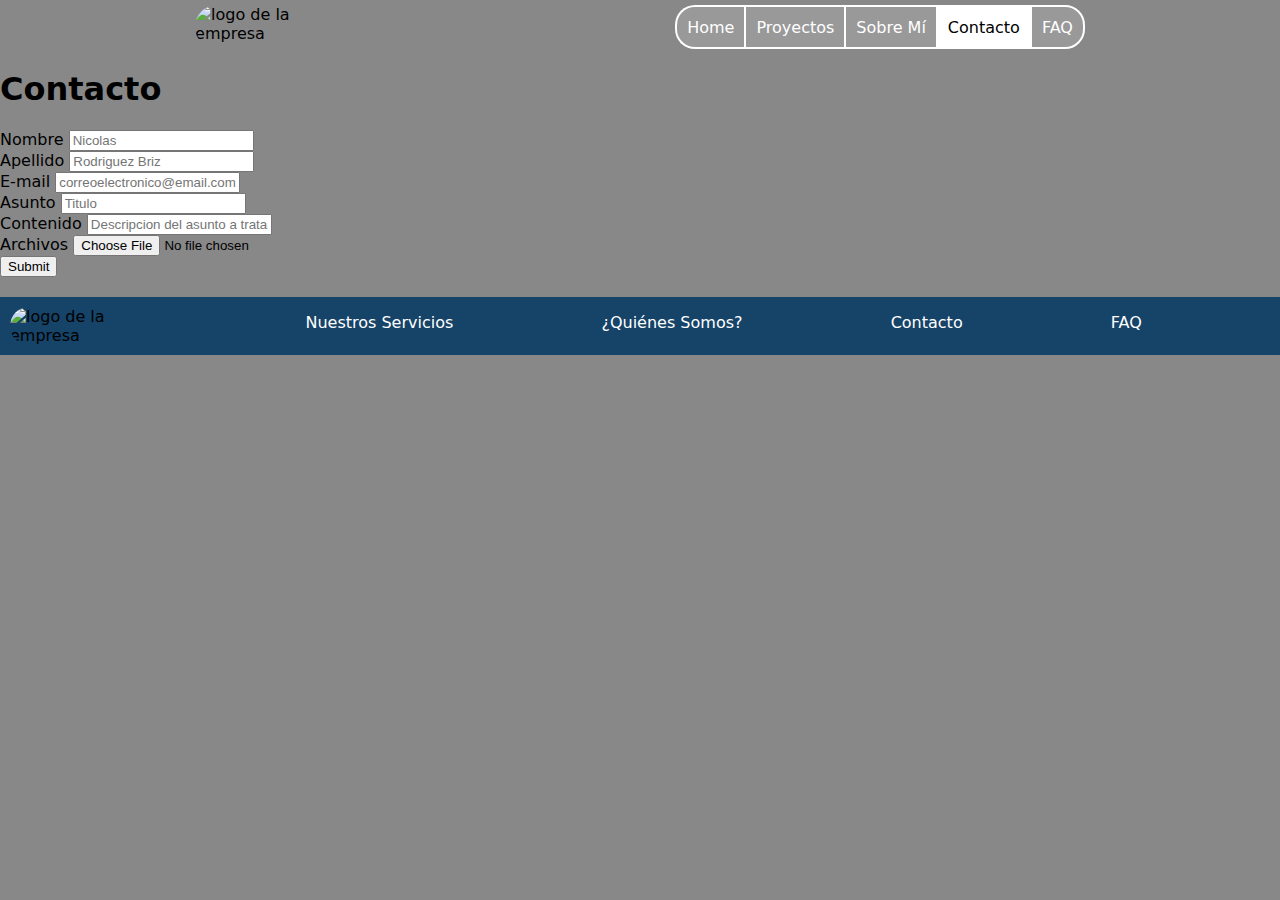
==== pages/contacto.html @ 7a0f24b6 "fix links in footer not working" ====
<!DOCTYPE html>
<html lang="en">
<head>
    <meta charset="UTF-8">
    <meta name="viewport" content="width=device-width, initial-scale=1.0">
    <title>Document</title>
    <link rel="stylesheet" href="../css/styles.css">
</head>
<body>
    <header>
        <nav class="links-container">
            <img src="../assets/images/logo.jpg" alt="logo de la empresa" class="logo">
            <ul class="list-items">
                <li><a href="../index.html">Home</a></li>
                <li><a href="proyectos.html">Proyectos</a></li>
                <li><a href="sobre mi.html">Sobre Mí</a></li>
                <li id="active-page"><a href="contacto.html">Contacto</a></li>
                <li><a href="faq.html">FAQ</a></li>
            </ul>
        </nav>
    </header>

    <main class="main-content">
        <div class="title-container">
            <h1>Contacto</h1>
        </div>
        
        <section id="contact-form-container">
            <form action="" method="post" name="form-contact-me" id="form-container">
                <div>
                    <label for="form-name">Nombre</label>
                    <input type="text" id="form-name" placeholder="Nicolas">
                </div>
                <div>
                    <label for="form-lastName">Apellido</label>
                    <input type="text" id="form-lastName" placeholder="Rodriguez Briz">
                </div>
                <div>
                    <label for="form-email">E-mail</label>
                    <input type="email" id="form-email" placeholder="correoelectronico@email.com">
                </div>
                <div>
                    <label for="form-subject">Asunto</label>
                    <input type="text" id="form-subject" placeholder="Titulo">
                </div>
                <div>
                    <label for="form-name">Contenido</label>
                    <input type="text" id="form-body" placeholder="Descripcion del asunto a tratar">
                </div>
                <div>
                    <label for="form-file">Archivos</label>
                    <input type="file" id="form-file">
                </div>
                <div>
                    <input type="submit">
                </div>
            </form>
        </section>
    </main>
    
    <footer>
        <section>
            <img src="../assets/images/logo.jpg" alt="logo de la empresa" class="logo">
        </section>
        <section id="links-container">
            <ul id="footer-links">
                <li><a href="../index.html">Nuestros Servicios</a></li>
                <li><a href="sobre mi.html">¿Quiénes Somos?</a></li>
                <li><a href="contacto.html">Contacto</a></li>
                <li><a href="faq.html">FAQ</a></li>
            </ul>
        </section>
    </footer>
</body>
</html>
---- css/styles.css ----
body {
  font-family: system-ui, -apple-system, BlinkMacSystemFont, "Segoe UI", Roboto, Oxygen, Ubuntu, Cantarell, "Open Sans", "Helvetica Neue", sans-serif;
  box-sizing: border-box;
  margin: 0;
  padding: 0;
  background-color: #888;
}

.logo {
  width: 100px;
  min-width: 40px;
  border-radius: 30px;
}

header {
  margin: 5px;
}
header nav {
  display: flex;
  justify-content: space-around;
}
header nav ul {
  list-style: none;
  padding: 0;
  margin: 0;
  display: flex;
}
header nav ul li {
  background-color: #999;
  display: flex;
  white-space: nowrap;
  height: 40px;
  align-items: center;
  border: white 2px solid;
  border-right: 0;
  padding-inline: 10px;
  backdrop-filter: blur(5px);
}
header nav ul li:first-child {
  border-radius: 20px 0 0 20px;
  padding-left: 10px;
}
header nav ul li:last-child {
  border-radius: 0 20px 20px 0;
  padding-right: 10px;
  border-right: 2px white solid;
}
header nav ul li a {
  color: white;
  text-decoration: none;
}
header nav ul li:hover {
  background-color: white;
}
header nav ul li:hover a {
  text-decoration: underline;
  color: black;
}
header #active-page {
  background-color: white;
}
header #active-page a {
  color: black;
  font-weight: 500;
}

.main-image-container {
  display: grid;
}
.main-image-container img {
  grid-row: 1/1;
  grid-column: 1/1;
  width: 100%;
  min-width: 425px;
  max-height: 100vh;
  object-fit: cover;
  z-index: -1;
}
.main-image-container div {
  display: flex;
  grid-row: 1/1;
  grid-column: 1/1;
  flex-direction: column;
  justify-content: flex-end;
  align-items: flex-start;
  margin-bottom: 5%;
  margin-left: 10%;
}
.main-image-container div h3, .main-image-container div p {
  margin-block: 5px;
  padding: 5px;
  backdrop-filter: blur(5px);
  color: white;
  text-shadow: #000 1px 0 10px;
}

.main-content {
  min-width: 425px;
  width: 100%;
}
.main-title-container {
  color: white;
  text-align: center;
  font-size: 1.5em;
}
@media (max-width: 426px) {
  .main-title-container {
    font-size: 1em;
  }
}

#main-table {
  margin-inline: 10%;
  display: grid;
  grid-template-rows: 1fr;
  gap: 20px;
}
#main-table .table-row {
  display: grid;
  grid-template-columns: 1fr 1fr;
  gap: 10px;
}
@media (max-width: 767px) {
  #main-table .table-row {
    grid-template-columns: 1fr;
  }
}
#main-table .reverse {
  grid-row-start: 1;
}
@media (max-width: 767px) {
  #main-table .reverse {
    grid-row-start: 2;
  }
}
#main-table .reverse-text {
  text-align: right;
}
#main-table .main-table-text {
  color: white;
  border: white 2px solid;
  border-radius: 30px;
  padding: 10px;
  align-content: center;
}
#main-table .main-table-text * {
  margin: 0;
}
#main-table .main-table-image {
  align-self: center;
}
#main-table .main-table-image img {
  filter: blur(5px);
  width: 100%;
  height: 200px;
  object-fit: cover;
  border-radius: 30px;
}

footer {
  margin-top: 20px;
  background-color: rgb(22, 67, 104);
  display: flex;
  justify-content: space-around;
  min-width: 430px;
  width: 100%;
}
footer section {
  margin: 10px;
}
footer #links-container {
  width: 100%;
  margin: 0;
}
footer #footer-links {
  padding: 0;
  list-style: none;
  display: flex;
  justify-content: space-evenly;
  flex-wrap: wrap;
  gap: 10px;
}
footer a {
  color: white;
  font-weight: 500;
  text-decoration: none;
}
footer a:hover {
  text-decoration: underline;
}
footer a:checked {
  color: red;
}

/*# sourceMappingURL=styles.css.map */


.images-container {
    display: flex;
    justify-content: space-evenly;
    flex-wrap:wrap;
}

.image-article {
    padding-block: 10px;
    display: flex;
    flex-direction: column;
    align-items: center;
}

.image-article img{
    border-radius: 20px;
    max-width: 600px;
    border: 4px white solid;
}

.image-article div {
    background-color: rgb(100, 130, 150);
    text-align: center;
    font-weight: 500;
    font-size: large;
    margin: 0;
    width: 50%;
    padding: 10px;
    border: 4px white solid;
    border-bottom: none;
    border-radius: 20px 20px 0 0;
}

.normal-main{
    h1{
        font-size: 3em;
    }
    
    margin-inline: 10%;
    margin-bottom: 30px;
    text-align: center;

    .elements-container{
        display: flex;
        flex-wrap: wrap;
        justify-content: space-evenly;
        
        article {
            width: 300px;
            border: white 4px solid;
            padding: 10px;
            border-radius: 30px;
        }
    }

    #about-me-container{
        padding: 20px;
        display: flex;
        border: white 4px solid;
        border-radius: 30px;
        justify-content: space-evenly;

        #about-me-text-container{
            padding: 20px;
            border: white 4px solid;
            border-radius: 30px;
            width: 500px;
        }

        img{
            width: 300px;
        }
    }
    

    .article-container{
        display: flex;
        flex-wrap: wrap;
        justify-content: space-around;
        
        article{
            margin-bottom: 20px;
            border: white 4px solid;
            border-radius: 30px;
            width: 300px;
        }

        img {
            width: 200px;
        }

    }

    .line{
        flex-direction: column;
        align-content: center;

        article{
            width: 80%;
        }
    }

    #form-container{
        border: white 4px solid;
    }

}
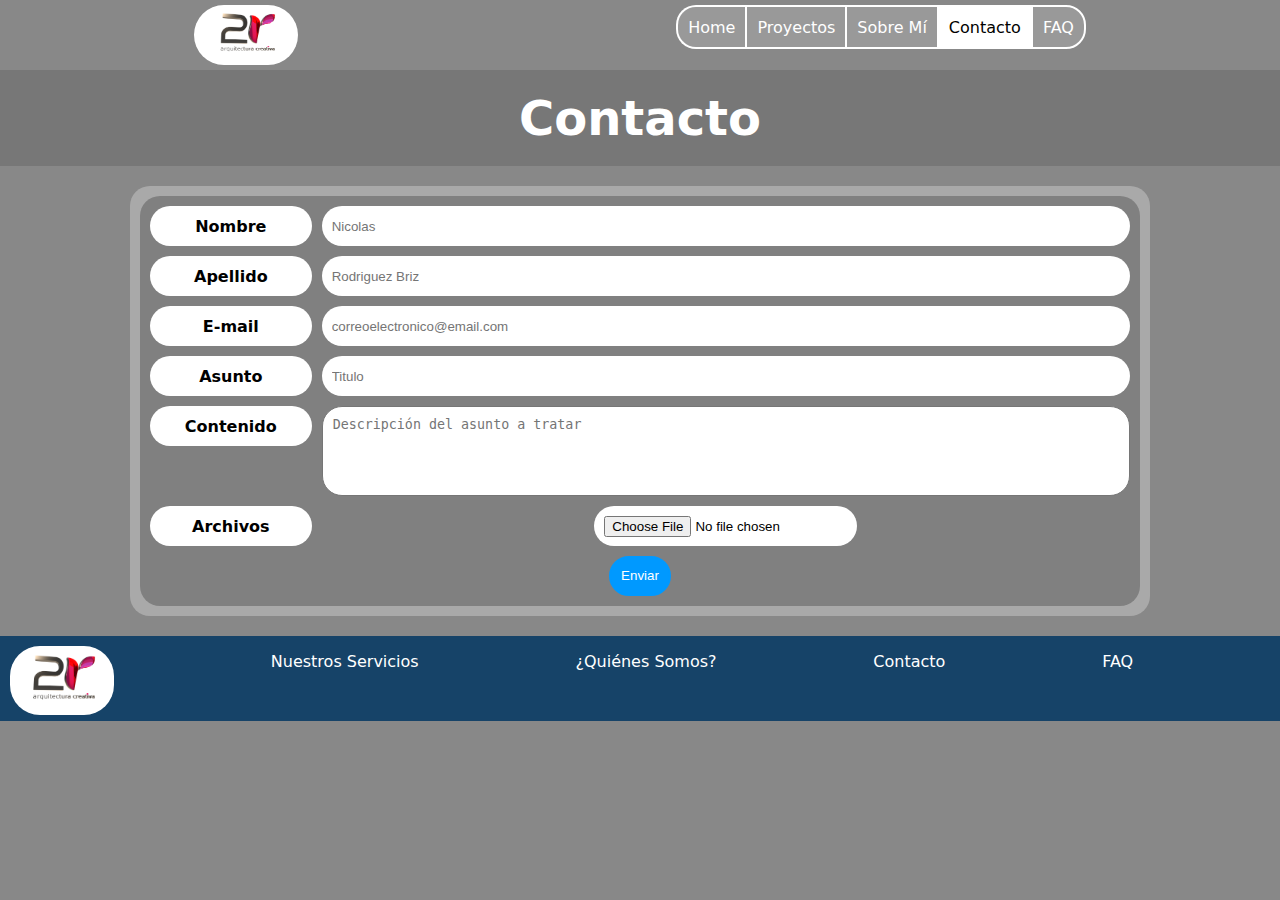
==== commit 6519bad9: "added lots of stuff, principally images to the sobre mi page" ====
--- a/pages/contacto.html
+++ b/pages/contacto.html
@@ -3,13 +3,13 @@
 <head>
     <meta charset="UTF-8">
     <meta name="viewport" content="width=device-width, initial-scale=1.0">
-    <title>Document</title>
+    <title>Contacto | Sitio de Arquitectura</title>
     <link rel="stylesheet" href="../css/styles.css">
 </head>
 <body>
     <header>
         <nav class="links-container">
-            <img src="../assets/images/logo.jpg" alt="logo de la empresa" class="logo">
+            <img src="../assets/images/logo.png" alt="logo de la empresa" class="logo">
             <ul class="list-items">
                 <li><a href="../index.html">Home</a></li>
                 <li><a href="proyectos.html">Proyectos</a></li>
@@ -29,30 +29,30 @@
             <form action="" method="post" name="form-contact-me" id="form-container">
                 <div>
                     <label for="form-name">Nombre</label>
-                    <input type="text" id="form-name" placeholder="Nicolas">
+                    <input type="text" id="form-name" placeholder="Nicolas" required>
                 </div>
                 <div>
                     <label for="form-lastName">Apellido</label>
-                    <input type="text" id="form-lastName" placeholder="Rodriguez Briz">
+                    <input type="text" id="form-lastName" placeholder="Rodriguez Briz" required>
                 </div>
                 <div>
                     <label for="form-email">E-mail</label>
-                    <input type="email" id="form-email" placeholder="correoelectronico@email.com">
+                    <input type="email" id="form-email" placeholder="correoelectronico@email.com" required>
                 </div>
                 <div>
                     <label for="form-subject">Asunto</label>
-                    <input type="text" id="form-subject" placeholder="Titulo">
+                    <input type="text" id="form-subject" placeholder="Titulo" required>
                 </div>
                 <div>
                     <label for="form-name">Contenido</label>
-                    <input type="text" id="form-body" placeholder="Descripcion del asunto a tratar">
+                    <textarea spellcheck="true" placeholder="Descripción del asunto a tratar" required></textarea>
                 </div>
                 <div>
                     <label for="form-file">Archivos</label>
                     <input type="file" id="form-file">
                 </div>
                 <div>
-                    <input type="submit">
+                    <button type="submit" id="form-submit" class="button-1">Enviar</button>
                 </div>
             </form>
         </section>
@@ -60,7 +60,7 @@
     
     <footer>
         <section>
-            <img src="../assets/images/logo.jpg" alt="logo de la empresa" class="logo">
+            <img src="../assets/images/logo.png" alt="logo de la empresa" class="logo">
         </section>
         <section id="links-container">
             <ul id="footer-links">
--- a/css/styles.css
+++ b/css/styles.css
@@ -4,12 +4,62 @@
   margin: 0;
   padding: 0;
   background-color: #888;
+  min-width: 430px;
 }
 
 .logo {
+  background-color: white;
+  height: 100%;
   width: 100px;
   min-width: 40px;
+  min-height: 40px;
+  object-fit: cover;
+  padding: 2px;
   border-radius: 30px;
+}
+
+.title-container {
+  background-color: #777;
+  margin-bottom: 20px;
+  padding-block: 20px;
+  text-align: center;
+  font-size: 1.5em;
+  color: white;
+}
+.title-container * {
+  margin: 0;
+}
+@media (width <= 425px) {
+  .title-container {
+    font-size: 1em;
+  }
+}
+
+.main-content {
+  color: white;
+  width: 100%;
+}
+
+.text-container {
+  text-align: center;
+  color: white;
+}
+
+.button-1 {
+  border-radius: 20px;
+  background-color: #09f;
+  color: white;
+  padding: 10px;
+  border-style: none;
+  border: #09f 2px solid;
+  cursor: pointer;
+  transition: 200ms;
+}
+.button-1:hover {
+  border-color: #06f;
+}
+.button-1:active {
+  transform: scale(0.9);
 }
 
 header {
@@ -35,6 +85,7 @@
   border-right: 0;
   padding-inline: 10px;
   backdrop-filter: blur(5px);
+  transition: 200ms;
 }
 header nav ul li:first-child {
   border-radius: 20px 0 0 20px;
@@ -62,6 +113,51 @@
 header #active-page a {
   color: black;
   font-weight: 500;
+}
+
+footer {
+  margin-top: 20px;
+  background-color: rgb(22, 67, 104);
+  display: flex;
+  justify-content: space-around;
+  min-width: 430px;
+  width: 100%;
+}
+footer section {
+  margin: 10px;
+}
+footer #links-container {
+  width: 100%;
+  margin: 0;
+}
+footer #footer-links {
+  padding: 0;
+  list-style: none;
+  display: flex;
+  justify-content: space-evenly;
+  flex-wrap: wrap;
+  gap: 10px;
+}
+footer a {
+  color: white;
+  font-weight: 500;
+  text-decoration: none;
+}
+footer a:hover {
+  text-decoration: underline;
+}
+footer a:checked {
+  color: red;
+}
+
+#home-title-container h1, #home-title-container h3 {
+  font-weight: 400;
+}
+#home-title-container h3 {
+  font-size: 1em;
+}
+#home-title-container span {
+  color: red;
 }
 
 .main-image-container {
@@ -85,26 +181,25 @@
   align-items: flex-start;
   margin-bottom: 5%;
   margin-left: 10%;
+  margin-right: 10%;
 }
 .main-image-container div h3, .main-image-container div p {
+  font-size: x-large;
+  border-bottom: 5px gray solid;
+  border-left: 5px gray solid;
   margin-block: 5px;
-  padding: 5px;
+  padding: 10px;
   backdrop-filter: blur(5px);
   color: white;
   text-shadow: #000 1px 0 10px;
 }
-
-.main-content {
-  min-width: 425px;
-  width: 100%;
-}
-.main-title-container {
-  color: white;
-  text-align: center;
-  font-size: 1.5em;
-}
-@media (max-width: 426px) {
-  .main-title-container {
+@media (width <= 768px) {
+  .main-image-container div h3, .main-image-container div p {
+    font-size: large;
+  }
+}
+@media (width <= 425px) {
+  .main-image-container div h3, .main-image-container div p {
     font-size: 1em;
   }
 }
@@ -136,168 +231,296 @@
 #main-table .reverse-text {
   text-align: right;
 }
+#main-table .reverse-text p {
+  margin-right: 10px;
+}
 #main-table .main-table-text {
-  color: white;
-  border: white 2px solid;
+  background-color: #777;
   border-radius: 30px;
-  padding: 10px;
+  padding: 20px;
   align-content: center;
 }
 #main-table .main-table-text * {
   margin: 0;
+}
+#main-table .main-table-text p {
+  margin-left: 10px;
 }
 #main-table .main-table-image {
   align-self: center;
 }
 #main-table .main-table-image img {
-  filter: blur(5px);
+  filter: blur(2px);
   width: 100%;
   height: 200px;
   object-fit: cover;
   border-radius: 30px;
 }
-
-footer {
-  margin-top: 20px;
-  background-color: rgb(22, 67, 104);
-  display: flex;
-  justify-content: space-around;
-  min-width: 430px;
-  width: 100%;
-}
-footer section {
-  margin: 10px;
-}
-footer #links-container {
-  width: 100%;
-  margin: 0;
-}
-footer #footer-links {
-  padding: 0;
-  list-style: none;
-  display: flex;
-  justify-content: space-evenly;
+#main-table .zoom-top {
+  object-position: top;
+}
+
+.projects-container {
+  padding-inline: 10px;
+}
+
+.project-article {
+  width: fit-content;
+  display: flex;
+  justify-content: center;
+  align-items: center;
+  gap: 10px;
+  max-height: fit-content;
+  background-color: #777;
+  border-radius: 20px;
+  margin: 10px auto;
+  padding: 10px;
+}
+@media (width <= 768px) {
+  .project-article {
+    flex-direction: column;
+  }
+}
+
+.project-image-title-container {
+  display: flex;
+  flex-direction: column;
+  background-color: darkgray;
+  border-radius: 20px;
+  max-width: 1000px;
+  height: fit-content;
+}
+.project-image-title-container h3 {
+  color: white;
+  text-align: center;
+  margin: 0;
+  padding: 5px 20px;
+  border-radius: 20px 20px 0 0;
+  border-bottom: 0;
+}
+.project-image-title-container img {
+  border-radius: 20px;
+  max-width: 1000px;
+  width: 100%;
+  min-width: 350px;
+}
+
+.elements-container-2 {
+  display: flex;
+  flex-direction: column;
+  gap: 10px;
+  justify-content: center;
+  align-items: center;
+}
+.elements-container-2 div {
+  background-color: white;
+  width: 300px;
+  border-radius: 20px;
+}
+@media (width <= 768px) {
+  .elements-container-2 div {
+    width: 100%;
+  }
+}
+.elements-container-2 h3 {
+  background-color: darkgray;
+  color: white;
+  border-radius: 20px;
+  margin: -2px;
+  padding: 10px 0;
+  text-align: center;
+}
+.elements-container-2 p {
+  margin: 10px 20px;
+}
+
+#about-me-outer-container {
+  margin-inline: 10px;
+}
+
+#about-me-container {
+  display: flex;
+  border-radius: 20px;
+  align-items: center;
+  justify-content: center;
+  margin: 0 auto;
+  gap: 10px;
+  width: fit-content;
+  padding: 10px;
+  background-color: #777;
+}
+@media (width <= 768px) {
+  #about-me-container {
+    flex-direction: column-reverse;
+  }
+}
+
+#about-me-image-container img {
+  border-radius: 20px;
+  max-width: 300px;
+  width: max-content;
+  height: 100%;
+  object-position: top;
+  object-fit: cover;
+}
+@media (width <= 768px) {
+  #about-me-image-container img {
+    height: 300px;
+    width: 300px;
+  }
+}
+
+#about-me-text-container {
+  background-color: white;
+  color: black;
+  padding: 20px;
+  max-width: 550px;
+  border-radius: 20px;
+}
+#about-me-text-container * {
+  margin: 0;
+}
+#about-me-text-container p {
+  text-indent: 20px;
+}
+@media (width <= 768px) {
+  #about-me-text-container {
+    max-width: 100%;
+  }
+}
+
+.article-container {
+  color: black;
+  text-align: center;
+  display: flex;
   flex-wrap: wrap;
-  gap: 10px;
-}
-footer a {
-  color: white;
-  font-weight: 500;
-  text-decoration: none;
-}
-footer a:hover {
-  text-decoration: underline;
-}
-footer a:checked {
-  color: red;
+  justify-content: center;
+  gap: 10px;
+  max-width: 1000px;
+  margin: 0 auto;
+  padding-inline: 10px;
+}
+.article-container article {
+  height: fit-content;
+  background-color: white;
+  border-radius: 20px;
+  width: 300px;
+}
+.article-container .image-container {
+  display: flex;
+  align-items: center;
+  height: 300px;
+  width: 300px;
+  border-top: 1px black solid;
+  border-bottom: 1px black solid;
+  overflow: hidden;
+}
+.article-container .image-container img {
+  width: 300px;
+}
+.article-container h3 {
+  margin: 0;
+  padding: 10px;
+  border-radius: 20px;
+}
+.article-container p {
+  margin: 0;
+  padding: 0 10px 10px 10px;
+}
+
+#contact-form-container {
+  background-color: darkgray;
+  border-radius: 20px;
+  max-width: 1000px;
+  margin: 0 auto;
+  padding: 10px;
+}
+#contact-form-container form {
+  color: black;
+  display: grid;
+  background-color: gray;
+  padding: 10px;
+  border-radius: 20px;
+  gap: 10px;
+}
+#contact-form-container form div {
+  display: grid;
+  grid-template-columns: 1fr 5fr;
+  grid-auto-rows: 40px;
+  justify-content: center;
+  gap: 10px;
+}
+#contact-form-container form div label {
+  background-color: white;
+  display: flex;
+  align-items: center;
+  justify-content: center;
+  border-radius: 20px;
+  font-weight: 600;
+}
+#contact-form-container form div input {
+  border-radius: 20px;
+  border-style: none;
+  padding-left: 10px;
+}
+#contact-form-container form div textarea {
+  border-radius: 20px;
+  padding-left: 10px;
+  padding-top: 10px;
+  grid-row-start: span 2;
+  resize: none;
+}
+#contact-form-container form div:last-child {
+  grid-template-columns: 1fr;
+}
+#contact-form-container #form-file {
+  background-color: white;
+  align-content: center;
+  justify-self: center;
+}
+#contact-form-container #form-submit {
+  display: flex;
+  grid-column: 1/-1;
+  justify-self: center;
+  width: fit-content;
+}
+
+#search-bar-container {
+  text-align: center;
+}
+#search-bar-container input {
+  border-radius: 20px;
+  border: black 1px solid;
+  padding: 10px;
+  border-style: none;
+}
+
+.questions-container {
+  background-color: darkgray;
+  padding: 10px;
+  border-radius: 20px;
+  color: black;
+  display: flex;
+  flex-wrap: wrap;
+  justify-content: center;
+  gap: 10px;
+  max-width: 1000px;
+  padding-inline: 10px;
+  margin: 0 auto;
+}
+.questions-container article {
+  background-color: white;
+  border-radius: 20px;
+  width: 100%;
+  padding: 10px;
+}
+.questions-container summary {
+  font-weight: bold;
+  font-size: large;
+  cursor: pointer;
+}
+.questions-container p {
+  margin: 10px 10px 10px 20px;
 }
 
 /*# sourceMappingURL=styles.css.map */
-
-
-.images-container {
-    display: flex;
-    justify-content: space-evenly;
-    flex-wrap:wrap;
-}
-
-.image-article {
-    padding-block: 10px;
-    display: flex;
-    flex-direction: column;
-    align-items: center;
-}
-
-.image-article img{
-    border-radius: 20px;
-    max-width: 600px;
-    border: 4px white solid;
-}
-
-.image-article div {
-    background-color: rgb(100, 130, 150);
-    text-align: center;
-    font-weight: 500;
-    font-size: large;
-    margin: 0;
-    width: 50%;
-    padding: 10px;
-    border: 4px white solid;
-    border-bottom: none;
-    border-radius: 20px 20px 0 0;
-}
-
-.normal-main{
-    h1{
-        font-size: 3em;
-    }
-    
-    margin-inline: 10%;
-    margin-bottom: 30px;
-    text-align: center;
-
-    .elements-container{
-        display: flex;
-        flex-wrap: wrap;
-        justify-content: space-evenly;
-        
-        article {
-            width: 300px;
-            border: white 4px solid;
-            padding: 10px;
-            border-radius: 30px;
-        }
-    }
-
-    #about-me-container{
-        padding: 20px;
-        display: flex;
-        border: white 4px solid;
-        border-radius: 30px;
-        justify-content: space-evenly;
-
-        #about-me-text-container{
-            padding: 20px;
-            border: white 4px solid;
-            border-radius: 30px;
-            width: 500px;
-        }
-
-        img{
-            width: 300px;
-        }
-    }
-    
-
-    .article-container{
-        display: flex;
-        flex-wrap: wrap;
-        justify-content: space-around;
-        
-        article{
-            margin-bottom: 20px;
-            border: white 4px solid;
-            border-radius: 30px;
-            width: 300px;
-        }
-
-        img {
-            width: 200px;
-        }
-
-    }
-
-    .line{
-        flex-direction: column;
-        align-content: center;
-
-        article{
-            width: 80%;
-        }
-    }
-
-    #form-container{
-        border: white 4px solid;
-    }
-
-}
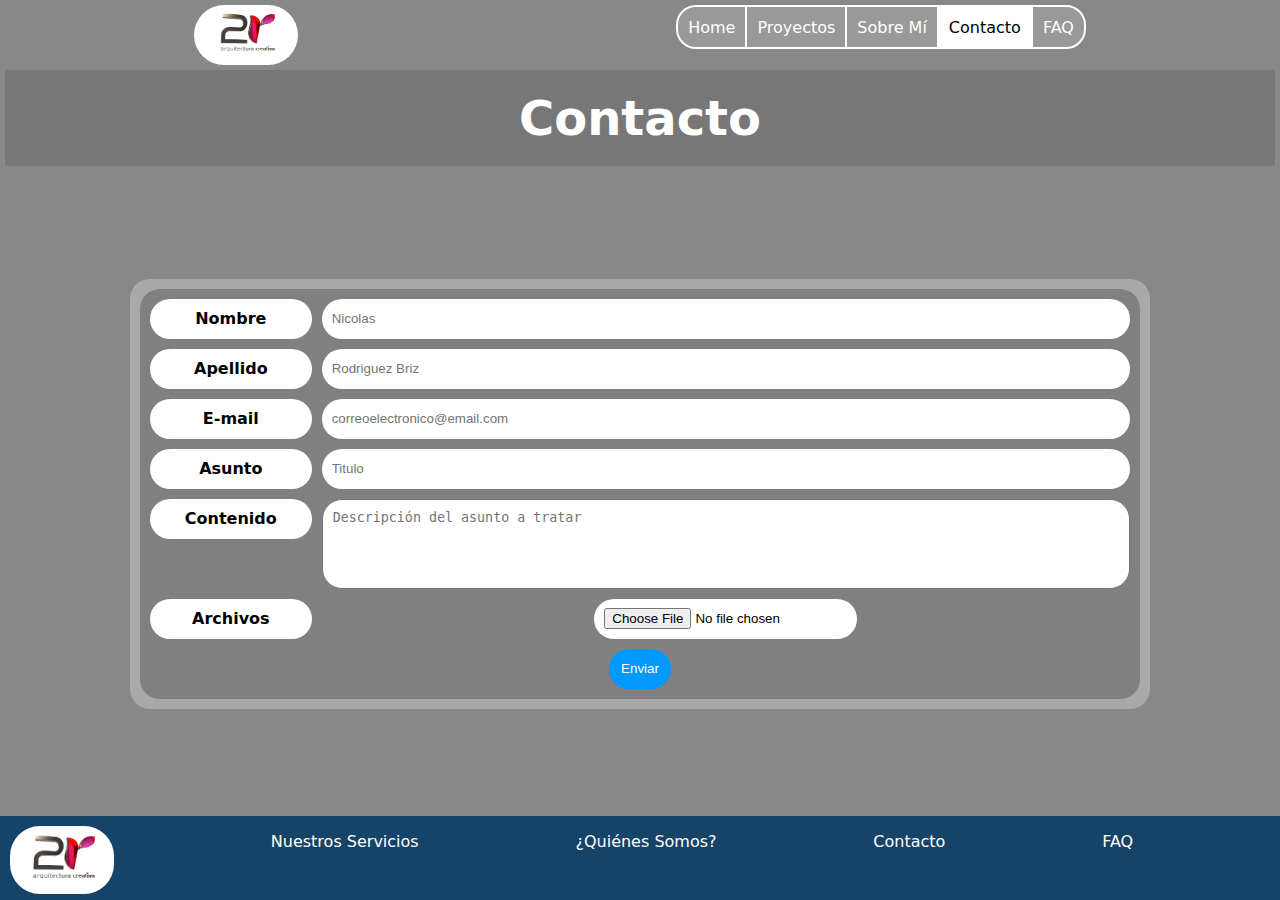
==== commit fe523885: "fixed footer now on the bottom of the page" ====
--- a/pages/contacto.html
+++ b/pages/contacto.html
@@ -3,7 +3,8 @@
 <head>
     <meta charset="UTF-8">
     <meta name="viewport" content="width=device-width, initial-scale=1.0">
-    <title>Contacto | Sitio de Arquitectura</title>
+    <title>Contacto | Estudio 2R</title>
+    <link rel="icon" href="../assets/images/logo.png">
     <link rel="stylesheet" href="../css/styles.css">
 </head>
 <body>
@@ -18,13 +19,12 @@
                 <li><a href="faq.html">FAQ</a></li>
             </ul>
         </nav>
+        <div class="title-container">
+            <h1>Contacto</h1>
+        </div>
     </header>
 
     <main class="main-content">
-        <div class="title-container">
-            <h1>Contacto</h1>
-        </div>
-        
         <section id="contact-form-container">
             <form action="" method="post" name="form-contact-me" id="form-container">
                 <div>
--- a/css/styles.css
+++ b/css/styles.css
@@ -1,10 +1,14 @@
 body {
+  display: flex;
   font-family: system-ui, -apple-system, BlinkMacSystemFont, "Segoe UI", Roboto, Oxygen, Ubuntu, Cantarell, "Open Sans", "Helvetica Neue", sans-serif;
   box-sizing: border-box;
   margin: 0;
   padding: 0;
   background-color: #888;
   min-width: 430px;
+  flex-direction: column;
+  min-height: 100vh;
+  justify-content: space-between;
 }
 
 .logo {
@@ -68,6 +72,7 @@
 header nav {
   display: flex;
   justify-content: space-around;
+  margin-bottom: 5px;
 }
 header nav ul {
   list-style: none;
@@ -150,7 +155,8 @@
   color: red;
 }
 
-#home-title-container h1, #home-title-container h3 {
+#home-title-container h1,
+#home-title-container h3 {
   font-weight: 400;
 }
 #home-title-container h3 {
@@ -183,7 +189,8 @@
   margin-left: 10%;
   margin-right: 10%;
 }
-.main-image-container div h3, .main-image-container div p {
+.main-image-container div h3,
+.main-image-container div p {
   font-size: x-large;
   border-bottom: 5px gray solid;
   border-left: 5px gray solid;
@@ -194,12 +201,14 @@
   text-shadow: #000 1px 0 10px;
 }
 @media (width <= 768px) {
-  .main-image-container div h3, .main-image-container div p {
+  .main-image-container div h3,
+  .main-image-container div p {
     font-size: large;
   }
 }
 @media (width <= 425px) {
-  .main-image-container div h3, .main-image-container div p {
+  .main-image-container div h3,
+  .main-image-container div p {
     font-size: 1em;
   }
 }
@@ -303,6 +312,7 @@
   max-width: 1000px;
   width: 100%;
   min-width: 350px;
+  max-height: 1000px;
 }
 
 .elements-container-2 {
